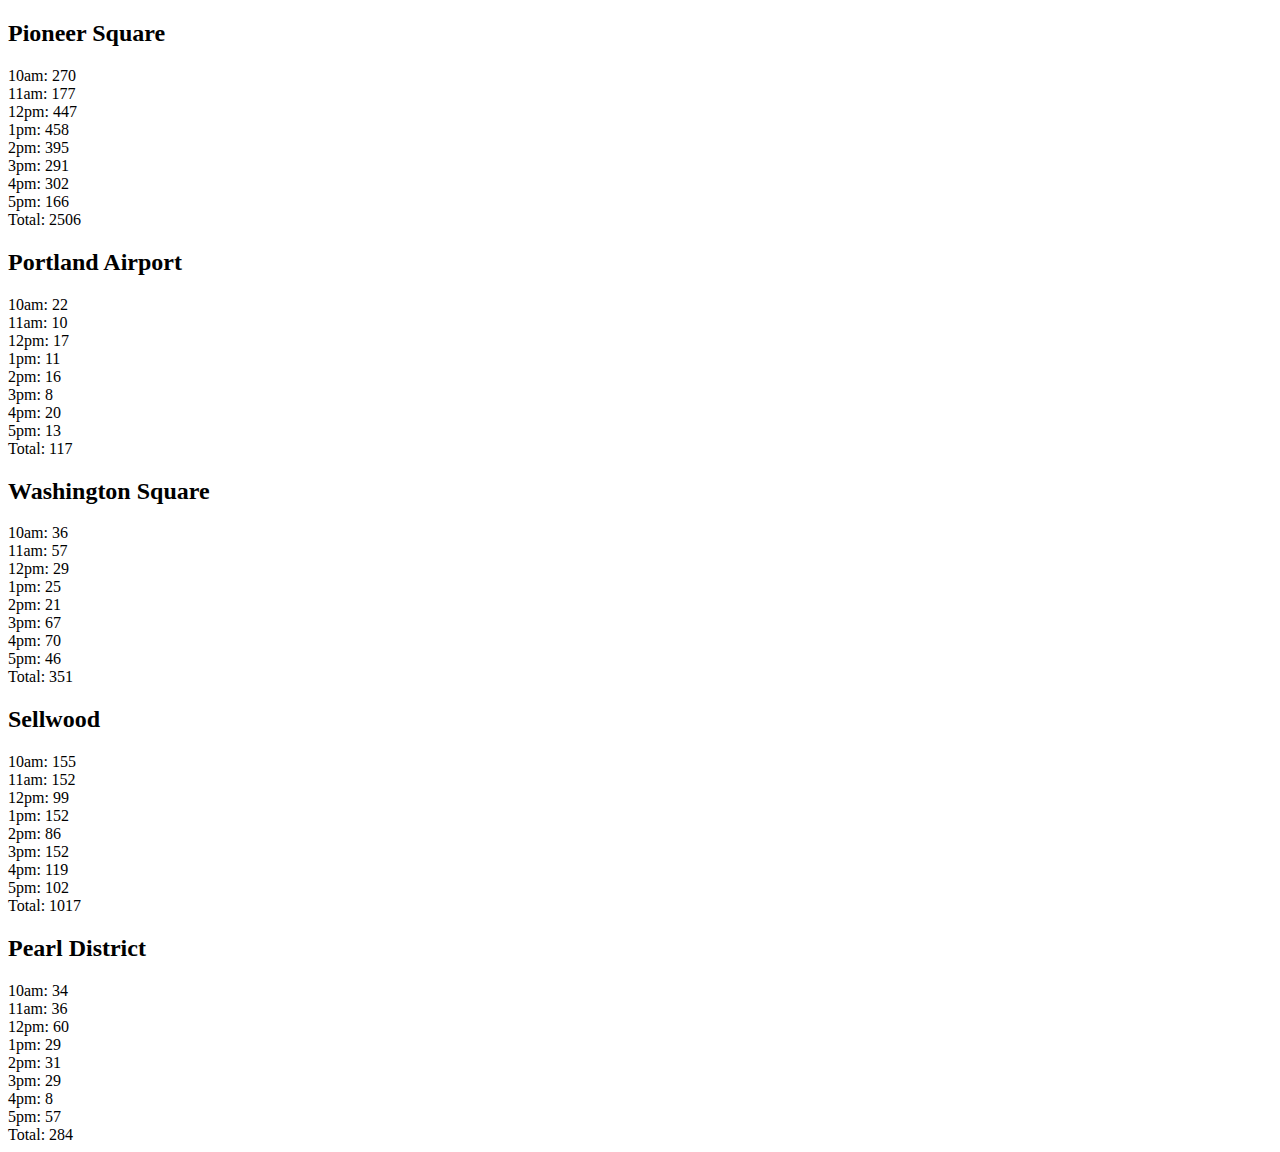
==== index.html @ 1add0f8c "Moved all elements from HTML to DOM in JavaScript" ====
<!DOCTYPE html>
<html>
  <head>
    <title>The Cookie Stand</title>
  </head>
    <body>

      <nav id="main-nav">
      </nav>

      <script type="text/javascript" src="cookiestand.js"></script>

   </body>
</html>
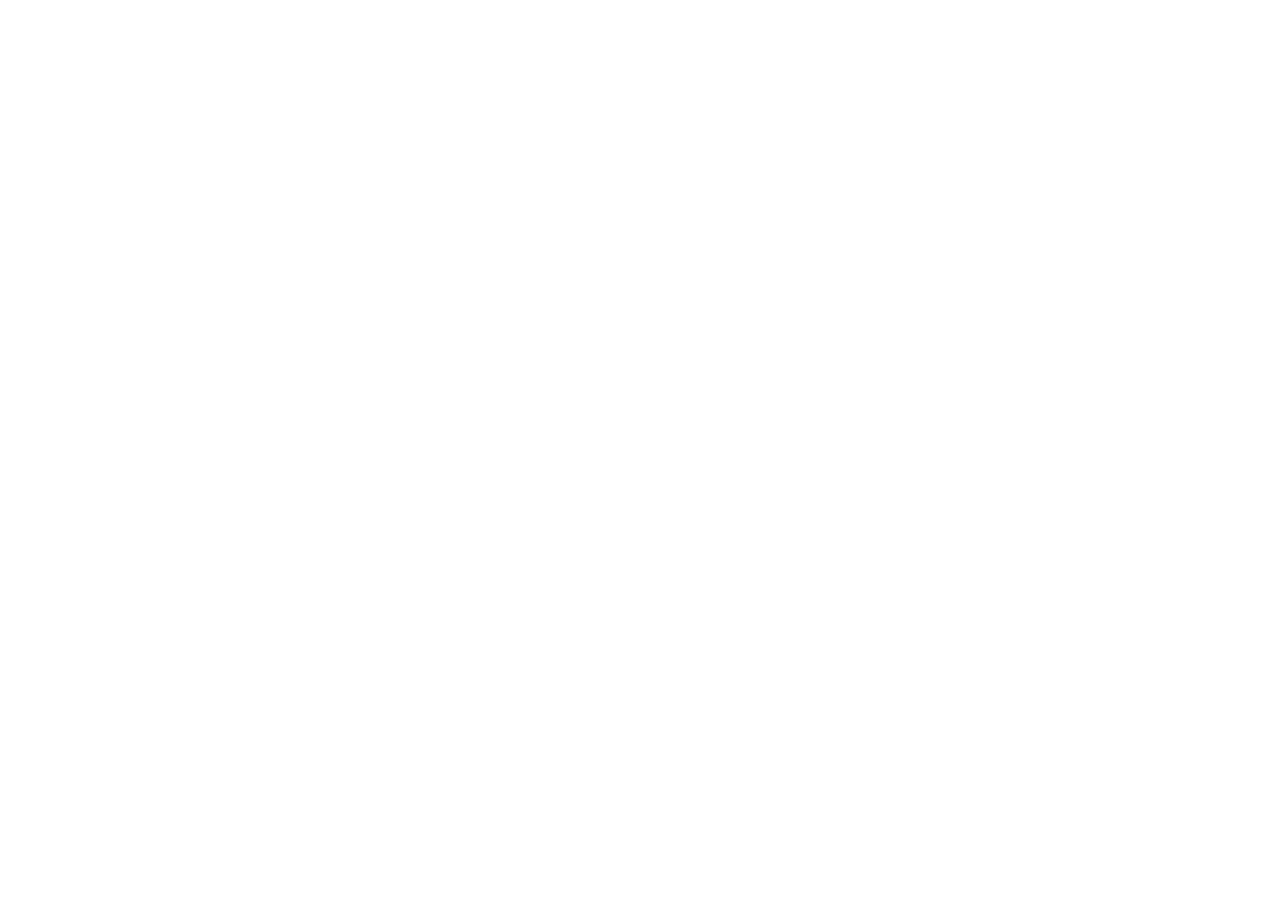
==== commit e0ee5766: "Constructor and array giving initial results" ====
--- a/index.html
+++ b/index.html
@@ -8,6 +8,9 @@
       <nav id="main-nav">
       </nav>
 
+      <table id="shops">
+      </table>
+
       <script type="text/javascript" src="cookiestand.js"></script>
 
    </body>
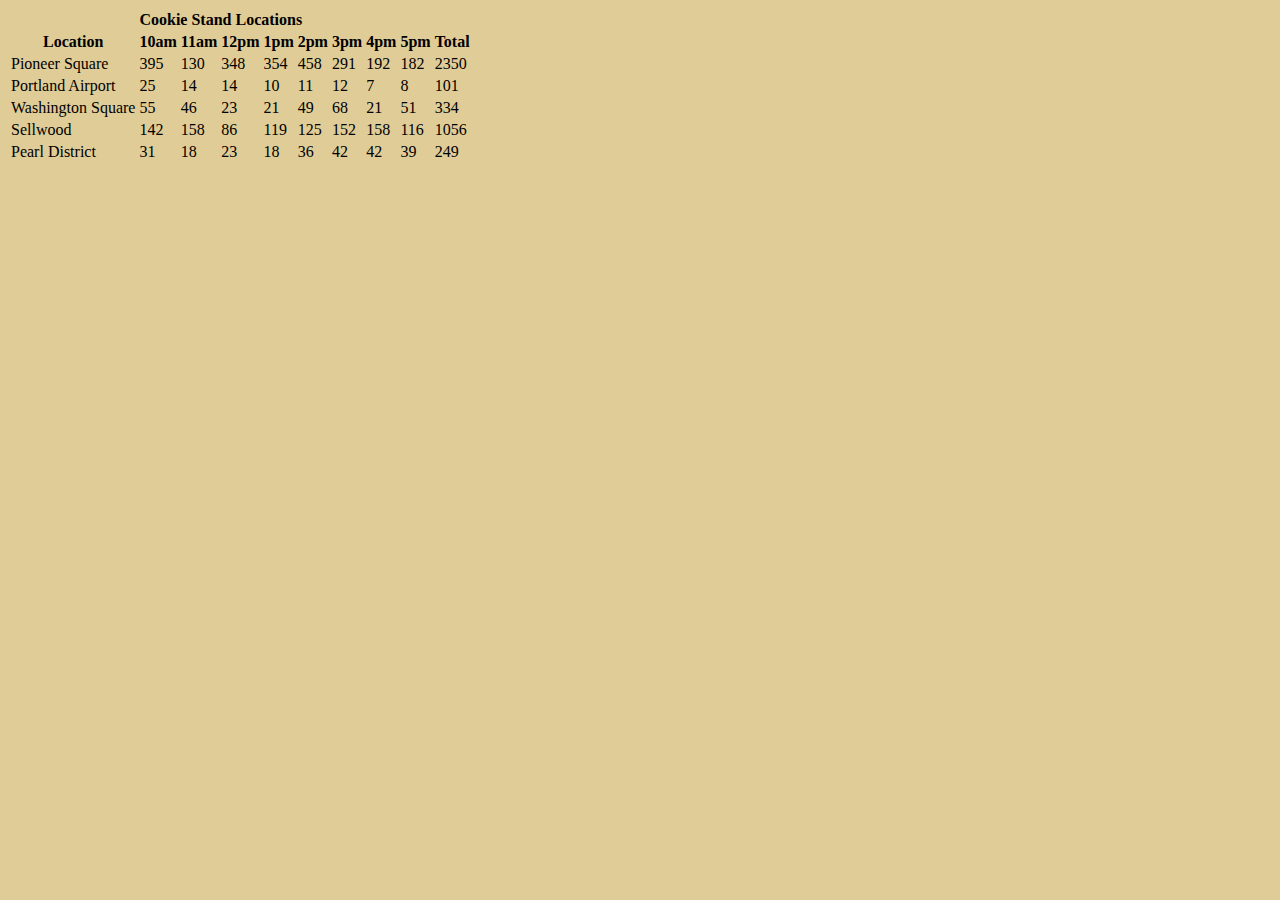
==== commit 6caad671: "Added beginnings of CSS" ====
--- a/index.html
+++ b/index.html
@@ -2,11 +2,10 @@
 <html>
   <head>
     <title>The Cookie Stand</title>
+    <link rel="stylesheet" type="text/css" href="css/style.css">
+    <link href="https://fonts.googleapis.com/css?family=Lato|Slabo+27px" rel="stylesheet">
   </head>
     <body>
-
-      <nav id="main-nav">
-      </nav>
 
       <table id="shops">
       </table>
--- a/css/style.css
+++ b/css/style.css
@@ -0,0 +1,3 @@
+body {
+  background-color: #E0CC97;
+}
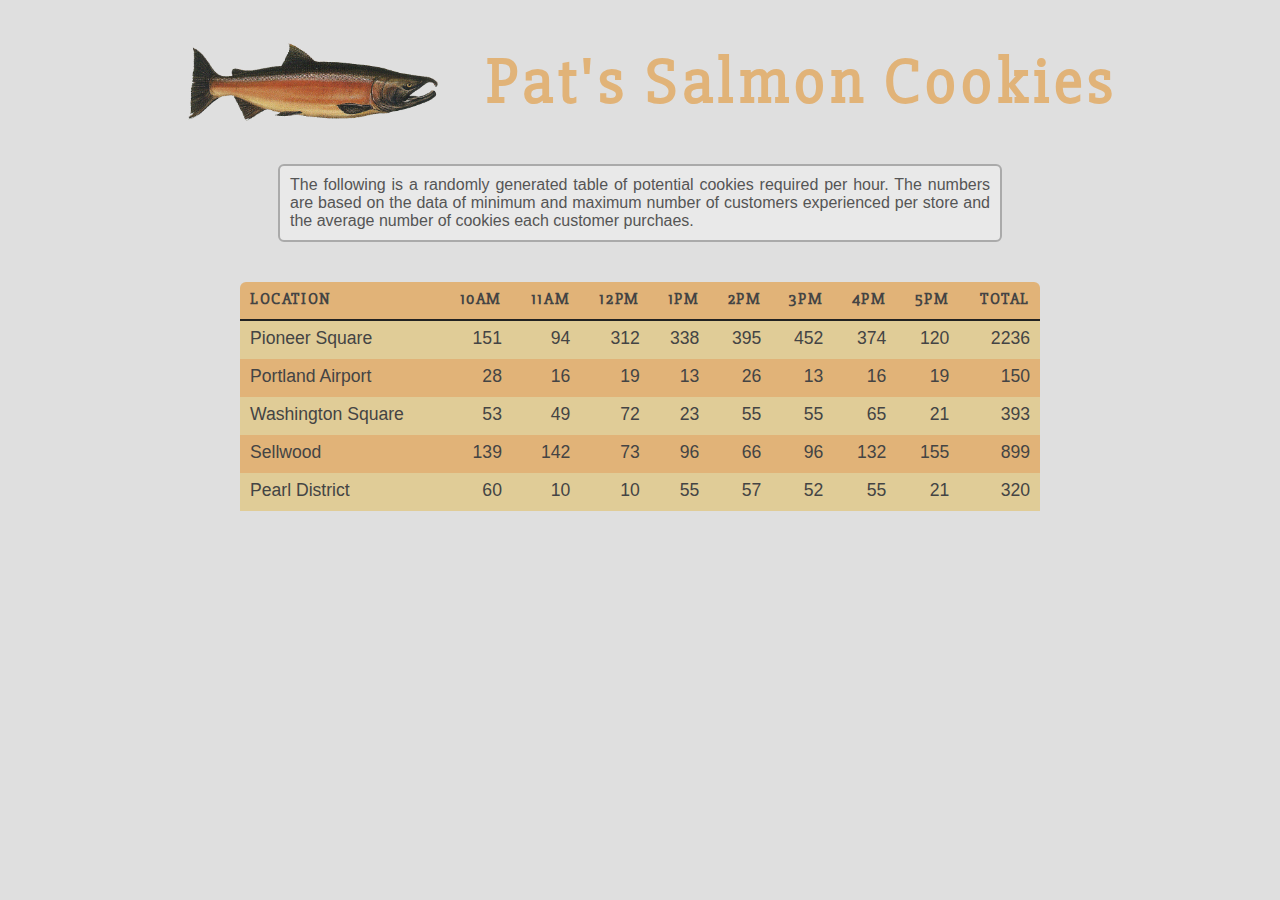
==== commit f5d66a88: "Completed CSS, cleaned up JS and added text and image to HTML" ====
--- a/index.html
+++ b/index.html
@@ -6,7 +6,14 @@
     <link href="https://fonts.googleapis.com/css?family=Lato|Slabo+27px" rel="stylesheet">
   </head>
     <body>
-
+      <header>
+        <img src="images/salmon.png" alt="salmon">
+        <h1>Pat's Salmon Cookies</h1>
+      </header>
+      <p id="intro">The following is a randomly generated table of potential cookies required
+                    per hour. The numbers are based on the data of minimum and maximum number
+                    of customers experienced per store and the average number of cookies each
+                    customer purchaes.</p> 
       <table id="shops">
       </table>
 
--- a/css/style.css
+++ b/css/style.css
@@ -1,3 +1,77 @@
 body {
+  background-color: #DFDFDF;
+}
+
+table#shops {
+	width: 800px;
+  margin: 40px auto;
+  background-color: #E1B378;
+  border-radius: 6px;
+  border-spacing: 0;
+}
+
+#shops th, #shops td {
+	padding: 7px 10px 10px 10px;
+}
+
+#shops th {
+  font-family: 'Slabo 27px', serif;
+  font-weight: bold;
+  color: #444;
+	text-transform: uppercase;
+	letter-spacing: 0.1em;
+	border-bottom: 2px solid #222;
+	text-align: right;
+}
+
+#shops th:first-child {
+  text-align: left;
+}
+
+#shops td {
+  font-family: Helvetica, Arial, sans-serif;
+  font-size: 1.1rem;
+  color: #444;
+}
+
+#shops td:not(:first-child) {
+  text-align: right;
+}
+
+#shops tr:nth-of-type(2n + 2) {
   background-color: #E0CC97;
 }
+
+#shops tr:hover {
+	background-color: #69A583;
+}
+
+header {
+  width: 1000px;
+  margin: 0 auto;
+}
+
+img {
+  width: 25%;
+  float: left;
+  margin: 0 3rem;
+}
+
+h1 {
+  font-family: 'Slabo 27px', serif;
+  font-size: 4rem;
+  letter-spacing: 0.075em;
+  color: #E1B378;
+}
+
+p#intro {
+  margin: 0 auto;
+  width: 700px;
+  font-family: Helvetica, Arial, sans-serif;
+  color: #555;
+  background-color: #E9E9E9;
+  padding: 10px;
+  border: 2px solid #AAA;
+  border-radius: 6px;
+  text-align: justify;
+}
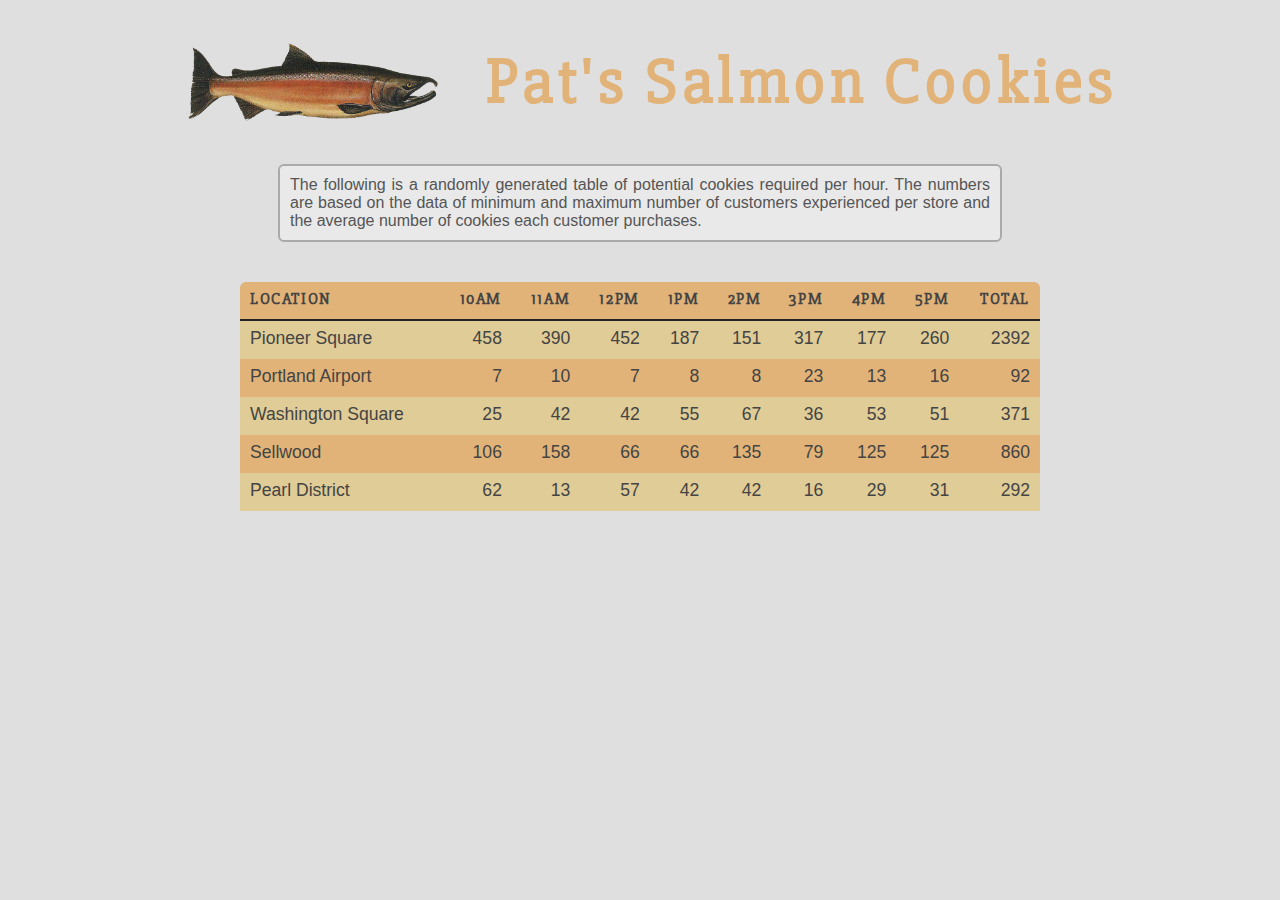
==== commit 75f2855c: "Fixed spelling error left over from branch class-08" ====
--- a/index.html
+++ b/index.html
@@ -13,7 +13,7 @@
       <p id="intro">The following is a randomly generated table of potential cookies required
                     per hour. The numbers are based on the data of minimum and maximum number
                     of customers experienced per store and the average number of cookies each
-                    customer purchaes.</p> 
+                    customer purchases.</p> 
       <table id="shops">
       </table>
 
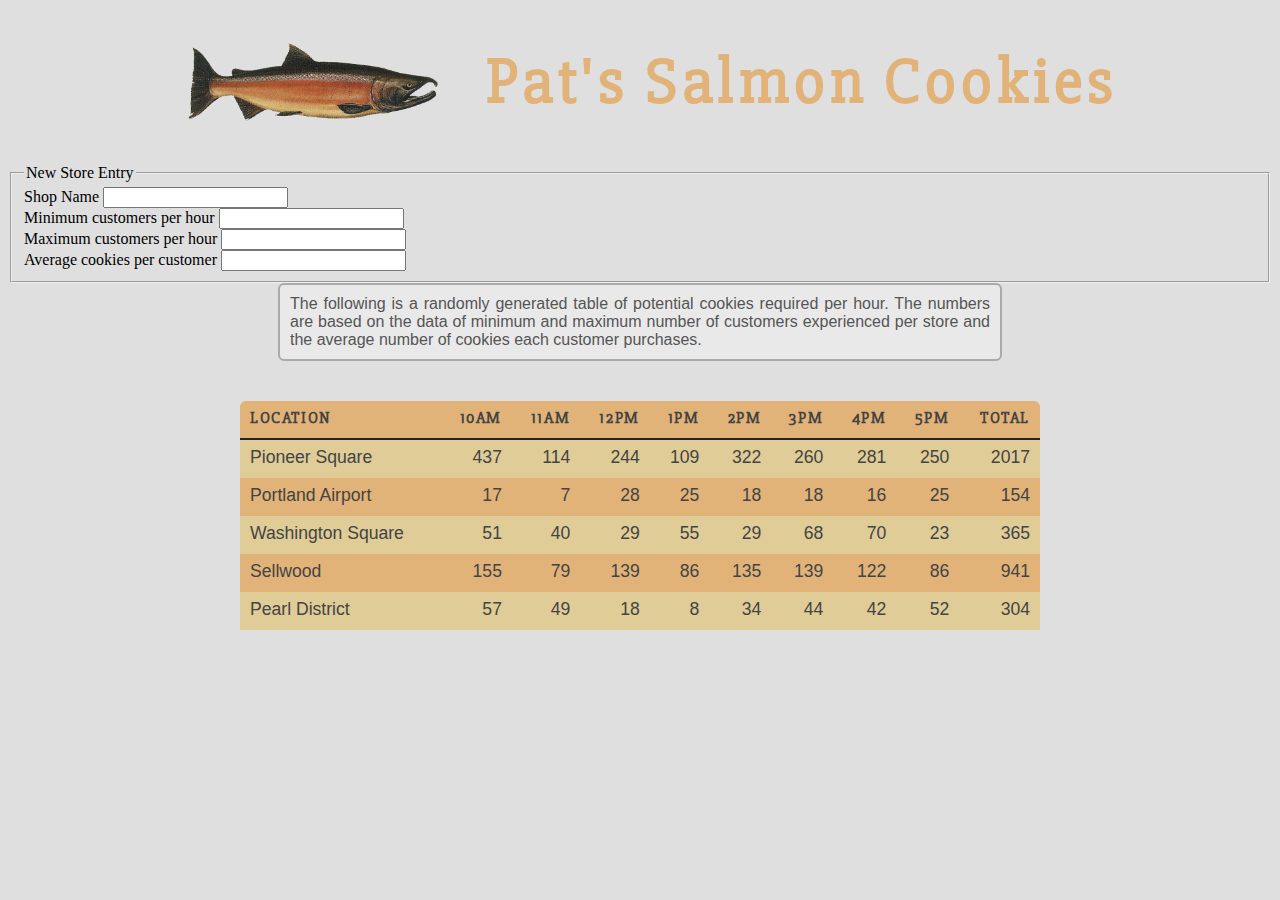
==== commit 8dcb4166: "Added HTML form" ====
--- a/index.html
+++ b/index.html
@@ -10,10 +10,35 @@
         <img src="images/salmon.png" alt="salmon">
         <h1>Pat's Salmon Cookies</h1>
       </header>
+
+      <form>
+
+        <fieldset>
+
+          <legend>New Store Entry</legend>
+
+          <label class="label" for="formShopName">Shop Name</label>
+          <input type="text" id="formShopName" name="formShopName"><br>
+
+          <label class="label" for="formMinCust">Minimum customers per hour</label>
+          <input type="text" id="formMinCust" name="formMinCust"><br>
+
+          <label class="label" for="formMaxCust">Maximum customers per hour</label>
+          <input type="text" id="formMaxCust" name="formMaxCust"><br>
+
+          <label class="label" for="formAveCookiePerCust">Average cookies per customer</label>
+          <input type="text" id="formAveCookiePerCust" name="formAveCookiePerCust"><br>
+
+        </fieldset>
+        
+      </form>
+
+
+
       <p id="intro">The following is a randomly generated table of potential cookies required
                     per hour. The numbers are based on the data of minimum and maximum number
                     of customers experienced per store and the average number of cookies each
-                    customer purchases.</p> 
+                    customer purchases.</p>
       <table id="shops">
       </table>
 
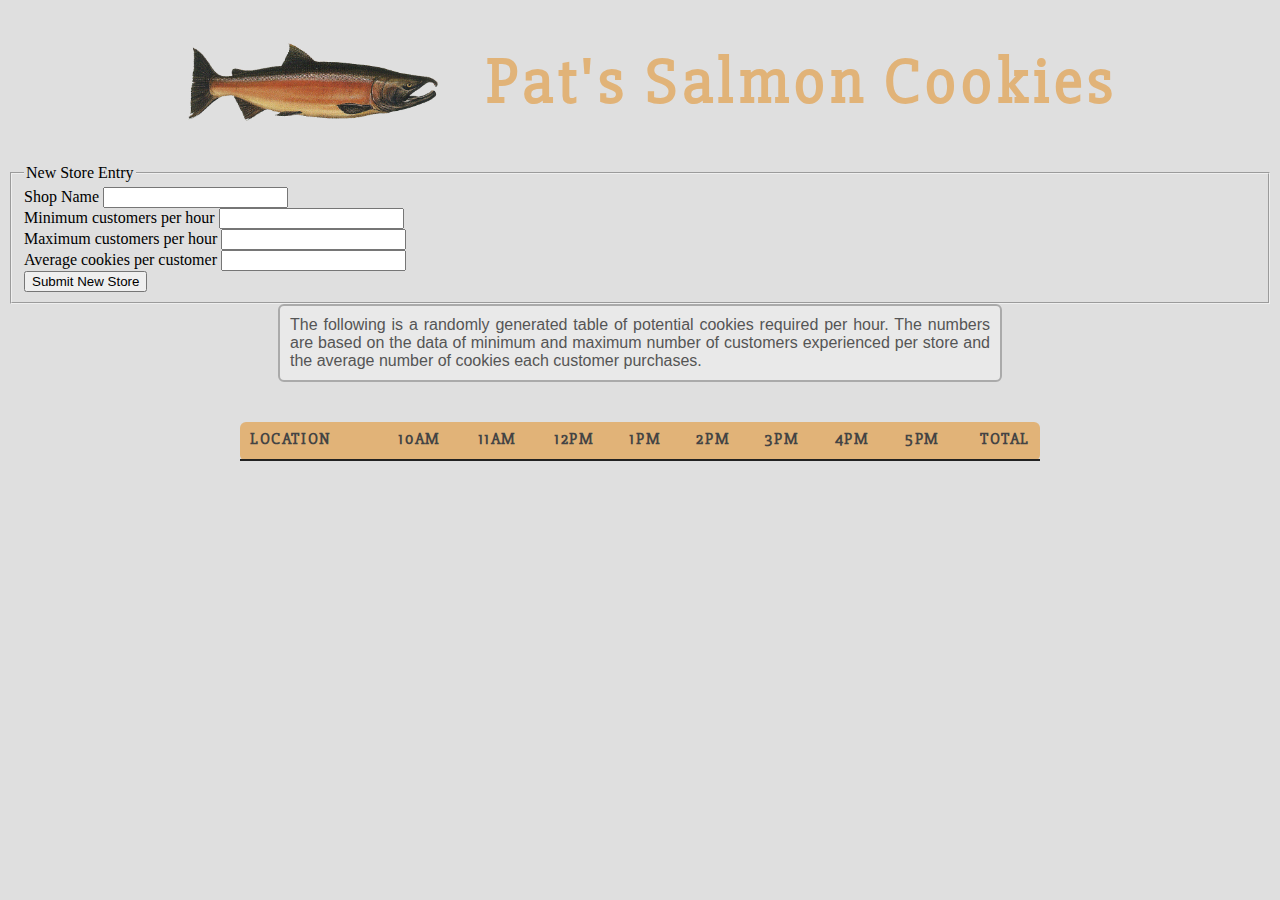
==== commit d0868ad9: "Built function to add to array of shops" ====
--- a/index.html
+++ b/index.html
@@ -29,8 +29,10 @@
           <label class="label" for="formAveCookiePerCust">Average cookies per customer</label>
           <input type="text" id="formAveCookiePerCust" name="formAveCookiePerCust"><br>
 
+          <input type="button" value="Submit New Store" onclick="entryForm(this.form)">
+
         </fieldset>
-        
+
       </form>
 
 
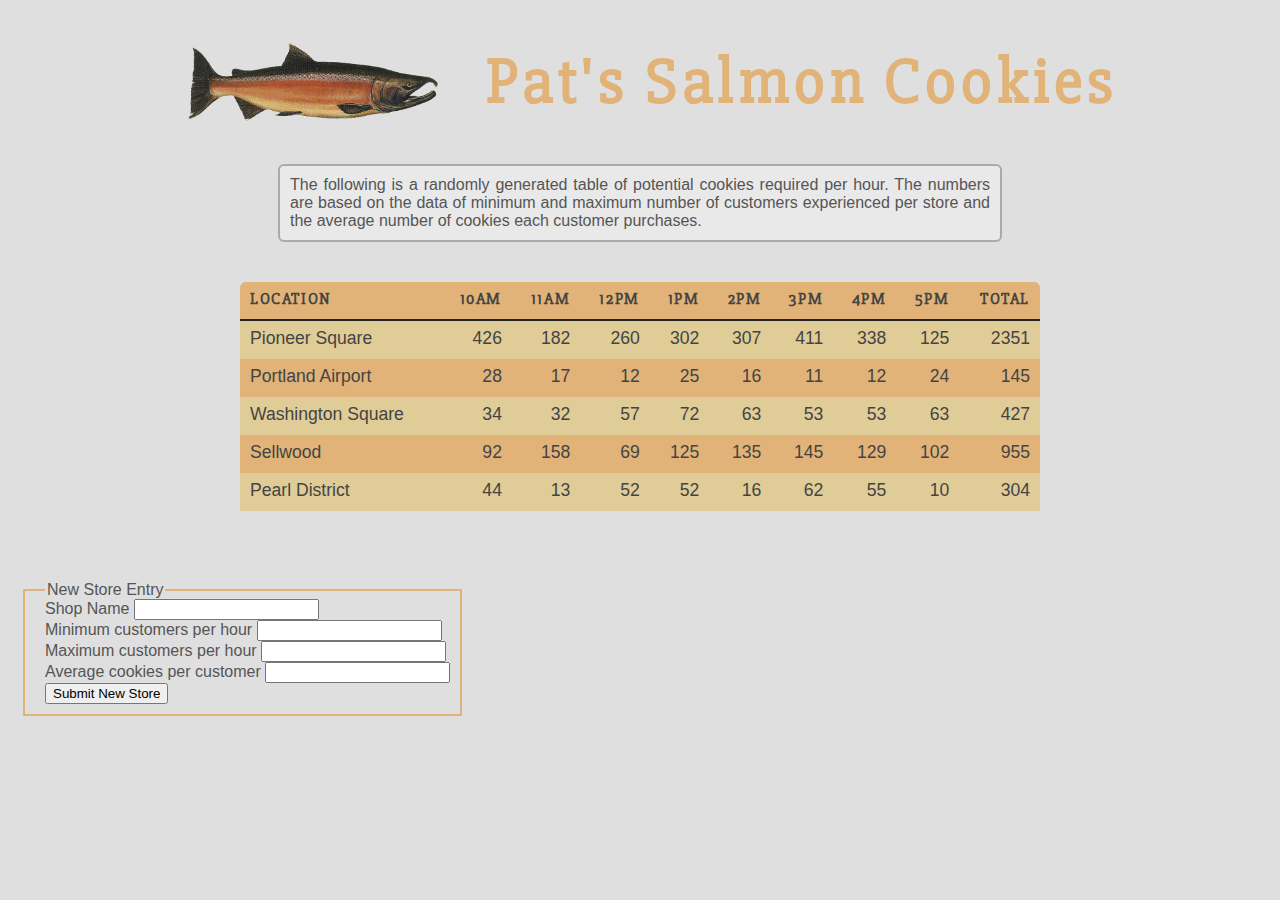
==== commit 37a8da8c: "Function removes old table data when new is appended" ====
--- a/index.html
+++ b/index.html
@@ -11,7 +11,14 @@
         <h1>Pat's Salmon Cookies</h1>
       </header>
 
-      <form>
+      <p id="intro">The following is a randomly generated table of potential cookies required
+                    per hour. The numbers are based on the data of minimum and maximum number
+                    of customers experienced per store and the average number of cookies each
+                    customer purchases.</p>
+      <table id="shops">
+      </table>
+
+      <form id="formstyle" action="">
 
         <fieldset>
 
@@ -29,21 +36,12 @@
           <label class="label" for="formAveCookiePerCust">Average cookies per customer</label>
           <input type="text" id="formAveCookiePerCust" name="formAveCookiePerCust"><br>
 
-          <input type="button" value="Submit New Store" onclick="entryForm(this.form)">
+          <input type="button" value="Submit New Store" id="formButton">
 
         </fieldset>
 
       </form>
 
-
-
-      <p id="intro">The following is a randomly generated table of potential cookies required
-                    per hour. The numbers are based on the data of minimum and maximum number
-                    of customers experienced per store and the average number of cookies each
-                    customer purchases.</p>
-      <table id="shops">
-      </table>
-
       <script type="text/javascript" src="cookiestand.js"></script>
 
    </body>
--- a/css/style.css
+++ b/css/style.css
@@ -75,3 +75,26 @@
   border-radius: 6px;
   text-align: justify;
 }
+
+
+/* FORM */
+
+form {
+  display: inline-block;
+  width: 0 auto;
+  font-family: Helvetica, Arial, sans-serif;
+  color: #555;
+  max-width: 800px;
+  padding: 15px;
+}
+
+form label {
+   margin: 5px 0px 12px 0px;
+   color: #555;
+}
+
+form fieldset {
+   border: 2px solid #E1B378;
+   margin: 15px 0 15px 0;
+   padding: 0px 10px 10px 20px;
+}
